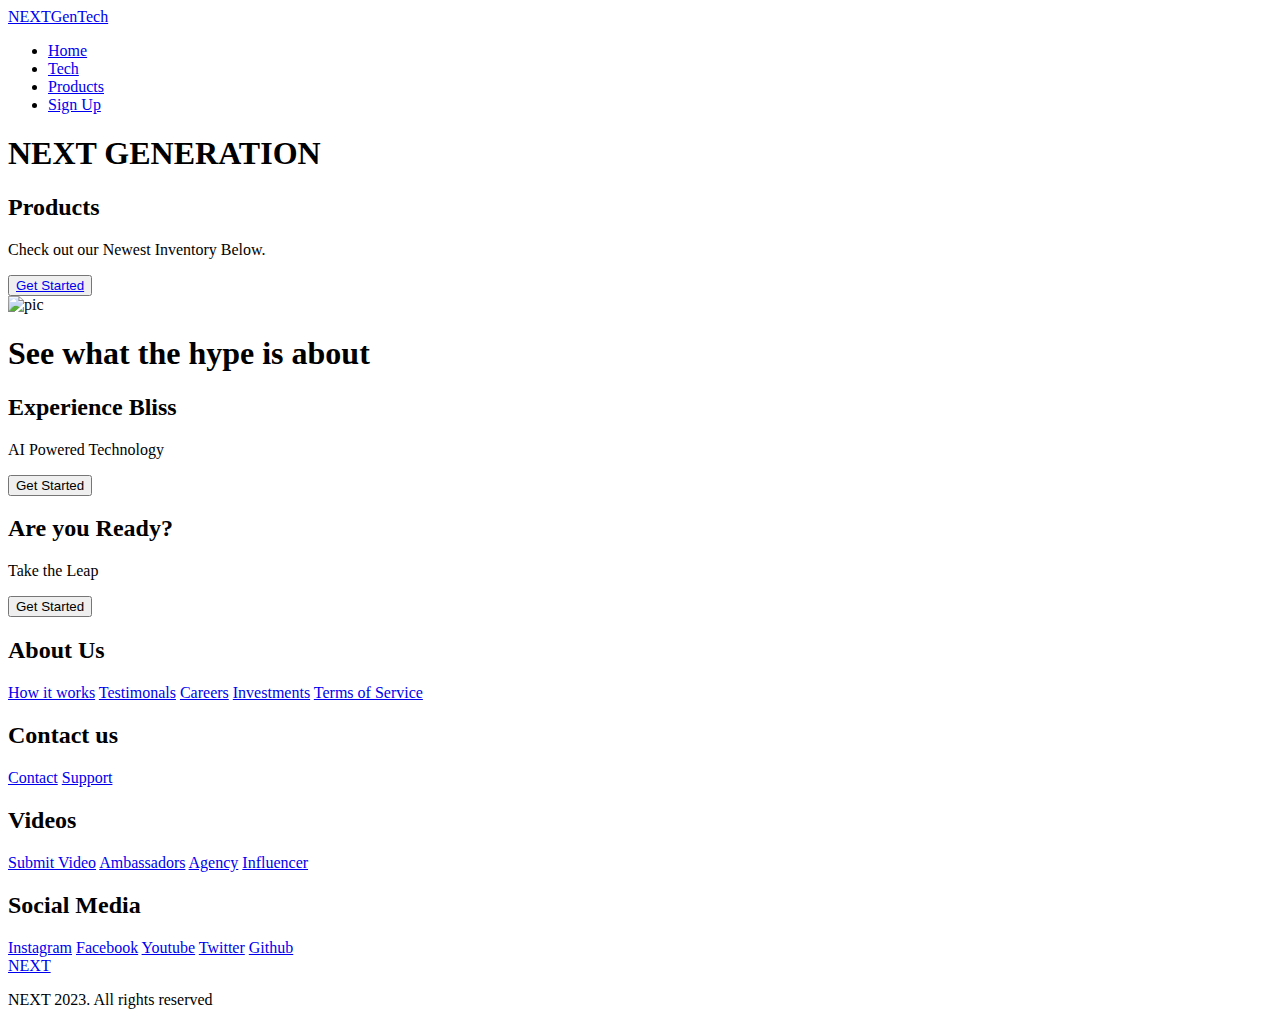
==== products.html @ f85a3b09 "Update products.html" ====
<!DOCTYPE html>
<html lang="en">
<head>
    <meta charset="UTF-8">
    <meta name="viewport" content="width=device-width, initial-scale=1.0">
    <title>NextGenTech/Products</title>
    <link rel="stylesheet" href="/NextTech/stylesheet1.css">
    <link href="https://fonts.googleapis.com/css2?family=Kumbh+Sans:wght@400;700&display=swap" rel="stylesheet">
</head>
<body>
    <!-- navbar section -->
    <nav class="navbar">
        <div class="navbar_container">
            <a href="/NextTech/index.html" id="navbar_logo">NEXTGenTech</a>
            <div class="navbar_toggle" id="mobile-menu">
                <span class="bar"></span>
                <span class="bar"></span>
                <span class="bar"></span>
            </div>
            <ul class="navbar_menu">
                <li class="navbar_item">
                    <a href="/NextTech/index.html" class="navbar_links">Home </a>
                </li>
                <li class="navbar_item">
                    <a href="/NextTech/tech.html" class="navbar_links">Tech </a>
                </li>
                <li class="navbar_item">
                    <a href="/NextTech/products.html" class="navbar_links">Products </a>
                </li>
                <li class="navbar_btn">
                    <a href="/NextTech/index.html" class="button">Sign Up </a>
                </li>
            </ul>
        </div>
    </nav>

    <!-- Hero Section-->
    <div class="main">
        <div class="main_container">
            <div class="main_content">
                <h1>NEXT GENERATION</h1>
                <h2>Products</h2>
                <p>Check out our Newest Inventory Below.</p>
                <button class="main_btn"><a href="/NextTech/index.html">Get Started</a></button>
            </div>
            <div class="main_img-container">
                <img src="images/pic3.svg" alt="pic" id="main_img">
            </div>
        </div>
    </div>

    <!--Services section-->
    <div class="services">
        <h1>See what the hype is about</h1>
        <div class="services_container">
            <div class="services_card">
                <h2>Experience Bliss</h2>
                <p>AI Powered Technology</p>
                <button>Get Started</button>
            </div>
            <div class="services_card">
                <h2>Are you Ready?</h2>
                <p>Take the Leap</p>
                <button>Get Started</button>
            </div>
        </div>
    </div>

    <!-- Footer Section -->
    <div class="footer_container">
        <div class="footer_links">
            <div class="footer_link-wrapper">
                <div class="footer_link-items">
                    <h2>About Us</h2>
                    <a href="/">How it works</a>
                    <a href="/">Testimonals</a>
                    <a href="/">Careers</a>
                    <a href="/">Investments</a>
                    <a href="/">Terms of Service</a>
                </div>
                <div class="footer_link-items">
                    <h2>Contact us</h2>
                    <a href="/">Contact</a>
                    <a href="/">Support</a>
                </div>
            </div>
            <div class="footer_link-wrapper">
                <div class="footer_link-items">
                    <h2>Videos</h2>
                    <a href="/">Submit Video</a>
                    <a href="/">Ambassadors</a>
                    <a href="/">Agency</a>
                    <a href="/">Influencer</a>
                </div>
                <div class="footer_link-items">
                    <h2>Social Media</h2>
                    <a href="https://www.instagram.com/">Instagram</a>
                    <a href="https://www.facebook.com/">Facebook</a>
                    <a href="https://www.youtube.com/">Youtube</a>
                    <a href="https://twitter.com/?lang=en">Twitter</a>
                    <a href="https://github.com/">Github</a>
                </div>
            </div>
        </div>
        <div class="social_media">
            <div class="social_media-wrap">
                <div class="footer_logo">
                    <a href="/NextTech/index.html" id="footer_logo"><i class="fasfaa-gem"></i>NEXT</a>
                </div>
                <p class="website_right">NEXT 2023. All rights reserved</p>
                <div class="social_icons">
                    <a href="/" class="social_icon-link" target="_blank">
                        <i class="fab fa-facebook"></i>
                    </a>
                    <a href="/" class="social_icon-link" target="_blank">
                        <i class="fab fa-instagram"></i>
                    </a>
                    <a href="/" class="social_icon-link" target="_blank">
                        <i class="fab fa-youtube"></i>
                    </a>
                    <a href="/" class="social_icon-link" target="_blank">
                        <i class="fab fa-twitter"></i>
                    </a>
                    <a href="/" class="social_icon-link" target="_blank">
                        <i class="fab fa-github"></i>
                    </a>
                </div>
            </div>
        </div>
    </div>

    <script src="/NextTech/app.js"> </script>
</body>
</html>
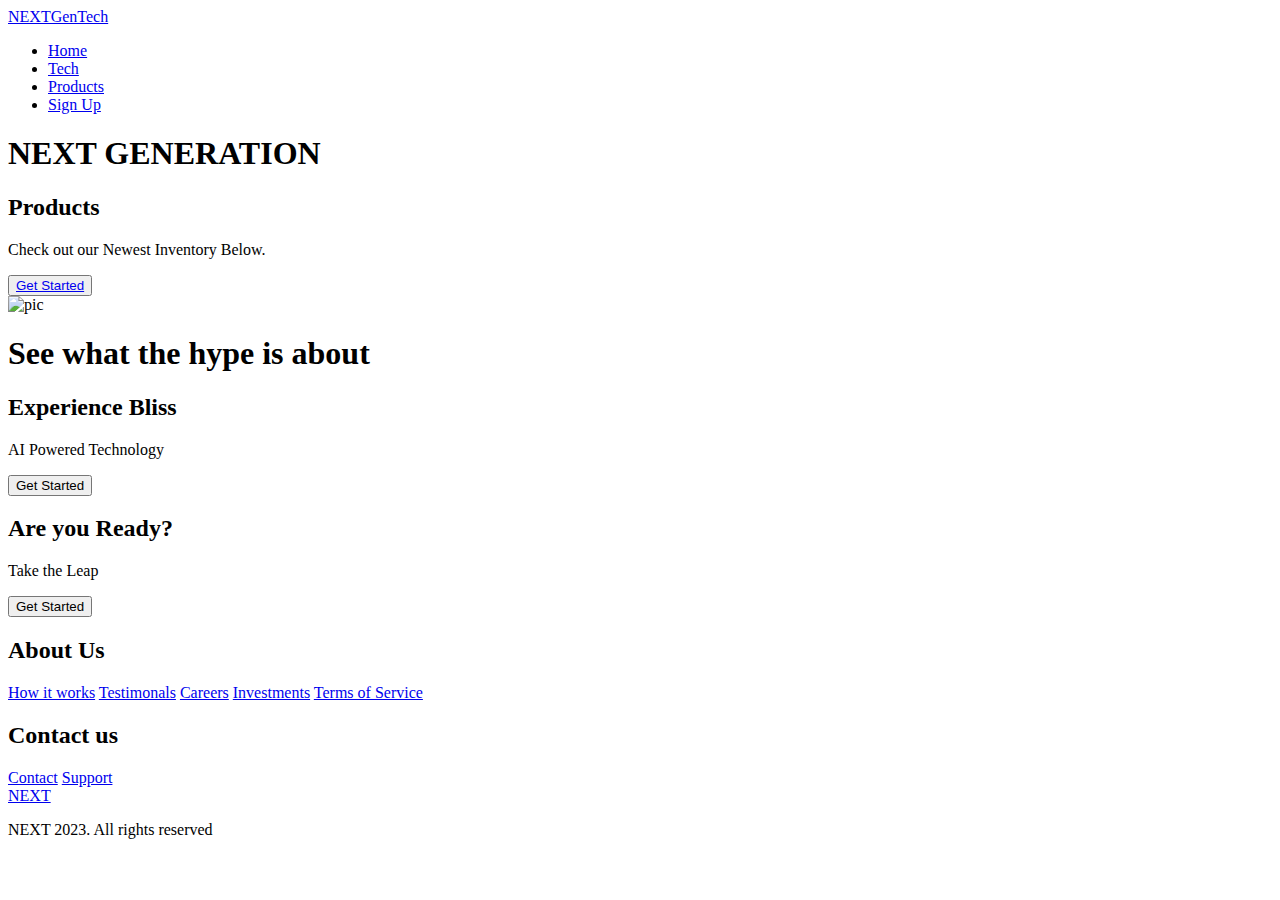
==== commit e78f6059: "Update products.html" ====
--- a/products.html
+++ b/products.html
@@ -44,7 +44,7 @@
                 <button class="main_btn"><a href="/NextTech/index.html">Get Started</a></button>
             </div>
             <div class="main_img-container">
-                <img src="images/pic3.svg" alt="pic" id="main_img">
+                <img src="/NextTech/pic3.svg" alt="pic" id="main_img">
             </div>
         </div>
     </div>
@@ -85,21 +85,6 @@
                 </div>
             </div>
             <div class="footer_link-wrapper">
-                <div class="footer_link-items">
-                    <h2>Videos</h2>
-                    <a href="/">Submit Video</a>
-                    <a href="/">Ambassadors</a>
-                    <a href="/">Agency</a>
-                    <a href="/">Influencer</a>
-                </div>
-                <div class="footer_link-items">
-                    <h2>Social Media</h2>
-                    <a href="https://www.instagram.com/">Instagram</a>
-                    <a href="https://www.facebook.com/">Facebook</a>
-                    <a href="https://www.youtube.com/">Youtube</a>
-                    <a href="https://twitter.com/?lang=en">Twitter</a>
-                    <a href="https://github.com/">Github</a>
-                </div>
             </div>
         </div>
         <div class="social_media">
@@ -108,23 +93,6 @@
                     <a href="/NextTech/index.html" id="footer_logo"><i class="fasfaa-gem"></i>NEXT</a>
                 </div>
                 <p class="website_right">NEXT 2023. All rights reserved</p>
-                <div class="social_icons">
-                    <a href="/" class="social_icon-link" target="_blank">
-                        <i class="fab fa-facebook"></i>
-                    </a>
-                    <a href="/" class="social_icon-link" target="_blank">
-                        <i class="fab fa-instagram"></i>
-                    </a>
-                    <a href="/" class="social_icon-link" target="_blank">
-                        <i class="fab fa-youtube"></i>
-                    </a>
-                    <a href="/" class="social_icon-link" target="_blank">
-                        <i class="fab fa-twitter"></i>
-                    </a>
-                    <a href="/" class="social_icon-link" target="_blank">
-                        <i class="fab fa-github"></i>
-                    </a>
-                </div>
             </div>
         </div>
     </div>
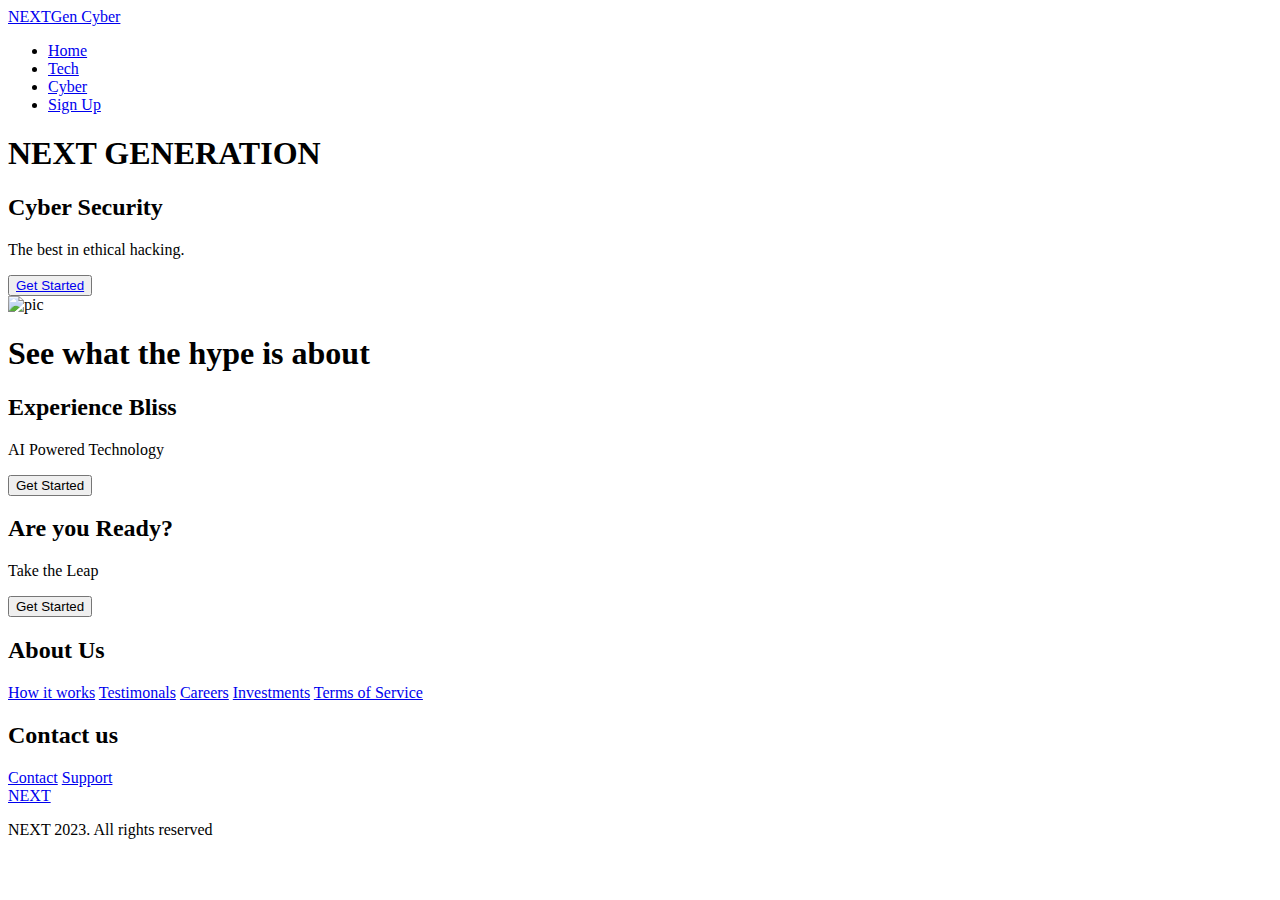
==== commit d5066de8: "Update cyber.html" ====
--- a/products.html
+++ b/products.html
@@ -3,7 +3,7 @@
 <head>
     <meta charset="UTF-8">
     <meta name="viewport" content="width=device-width, initial-scale=1.0">
-    <title>NextGenTech/Products</title>
+    <title>NextGenTech/Cyber</title>
     <link rel="stylesheet" href="/NextTech/stylesheet1.css">
     <link href="https://fonts.googleapis.com/css2?family=Kumbh+Sans:wght@400;700&display=swap" rel="stylesheet">
 </head>
@@ -11,7 +11,7 @@
     <!-- navbar section -->
     <nav class="navbar">
         <div class="navbar_container">
-            <a href="/NextTech/index.html" id="navbar_logo">NEXTGenTech</a>
+            <a href="/NextTech/index.html" id="navbar_logo">NEXTGen Cyber</a>
             <div class="navbar_toggle" id="mobile-menu">
                 <span class="bar"></span>
                 <span class="bar"></span>
@@ -25,7 +25,7 @@
                     <a href="/NextTech/tech.html" class="navbar_links">Tech </a>
                 </li>
                 <li class="navbar_item">
-                    <a href="/NextTech/products.html" class="navbar_links">Products </a>
+                    <a href="/NextTech/products.html" class="navbar_links">Cyber </a>
                 </li>
                 <li class="navbar_btn">
                     <a href="/NextTech/index.html" class="button">Sign Up </a>
@@ -39,8 +39,8 @@
         <div class="main_container">
             <div class="main_content">
                 <h1>NEXT GENERATION</h1>
-                <h2>Products</h2>
-                <p>Check out our Newest Inventory Below.</p>
+                <h2>Cyber Security</h2>
+                <p>The best in ethical hacking.</p>
                 <button class="main_btn"><a href="/NextTech/index.html">Get Started</a></button>
             </div>
             <div class="main_img-container">
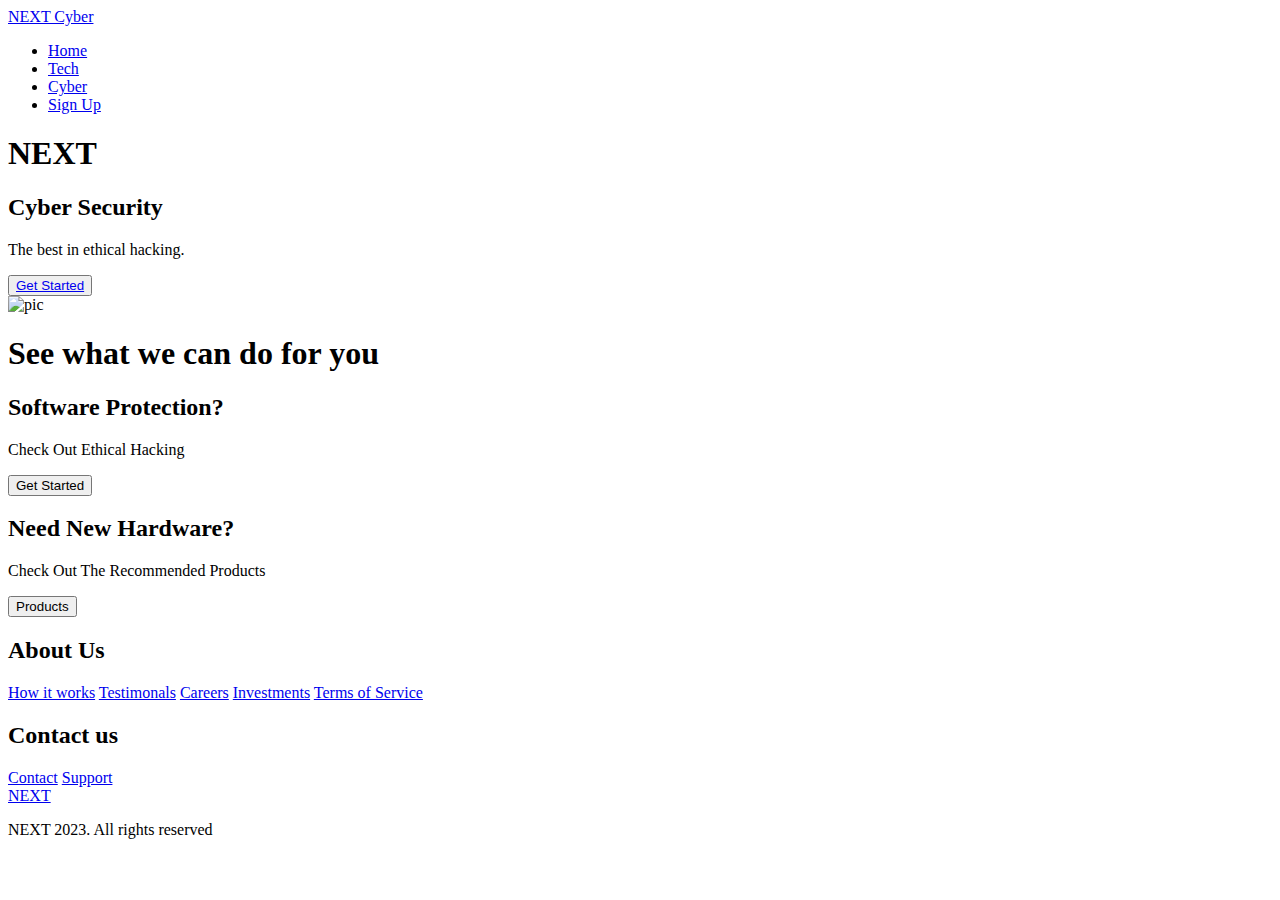
==== commit 976284da: "Update products.html" ====
--- a/products.html
+++ b/products.html
@@ -11,7 +11,7 @@
     <!-- navbar section -->
     <nav class="navbar">
         <div class="navbar_container">
-            <a href="/NextTech/index.html" id="navbar_logo">NEXTGen Cyber</a>
+            <a href="/NextTech/index.html" id="navbar_logo">NEXT Cyber</a>
             <div class="navbar_toggle" id="mobile-menu">
                 <span class="bar"></span>
                 <span class="bar"></span>
@@ -38,30 +38,30 @@
     <div class="main">
         <div class="main_container">
             <div class="main_content">
-                <h1>NEXT GENERATION</h1>
+                <h1>NEXT</h1>
                 <h2>Cyber Security</h2>
                 <p>The best in ethical hacking.</p>
                 <button class="main_btn"><a href="/NextTech/index.html">Get Started</a></button>
             </div>
             <div class="main_img-container">
-                <img src="/NextTech/pic3.svg" alt="pic" id="main_img">
+                <img src="/NextTech/pic2.svg" alt="pic" id="main_img">
             </div>
         </div>
     </div>
 
     <!--Services section-->
     <div class="services">
-        <h1>See what the hype is about</h1>
+        <h1>See what we can do for you</h1>
         <div class="services_container">
             <div class="services_card">
-                <h2>Experience Bliss</h2>
-                <p>AI Powered Technology</p>
+                <h2>Software Protection?</h2>
+                <p>Check Out Ethical Hacking</p>
                 <button>Get Started</button>
             </div>
             <div class="services_card">
-                <h2>Are you Ready?</h2>
-                <p>Take the Leap</p>
-                <button>Get Started</button>
+                <h2>Need New Hardware?</h2>
+                <p>Check Out The Recommended Products</p>
+                <button>Products</button>
             </div>
         </div>
     </div>
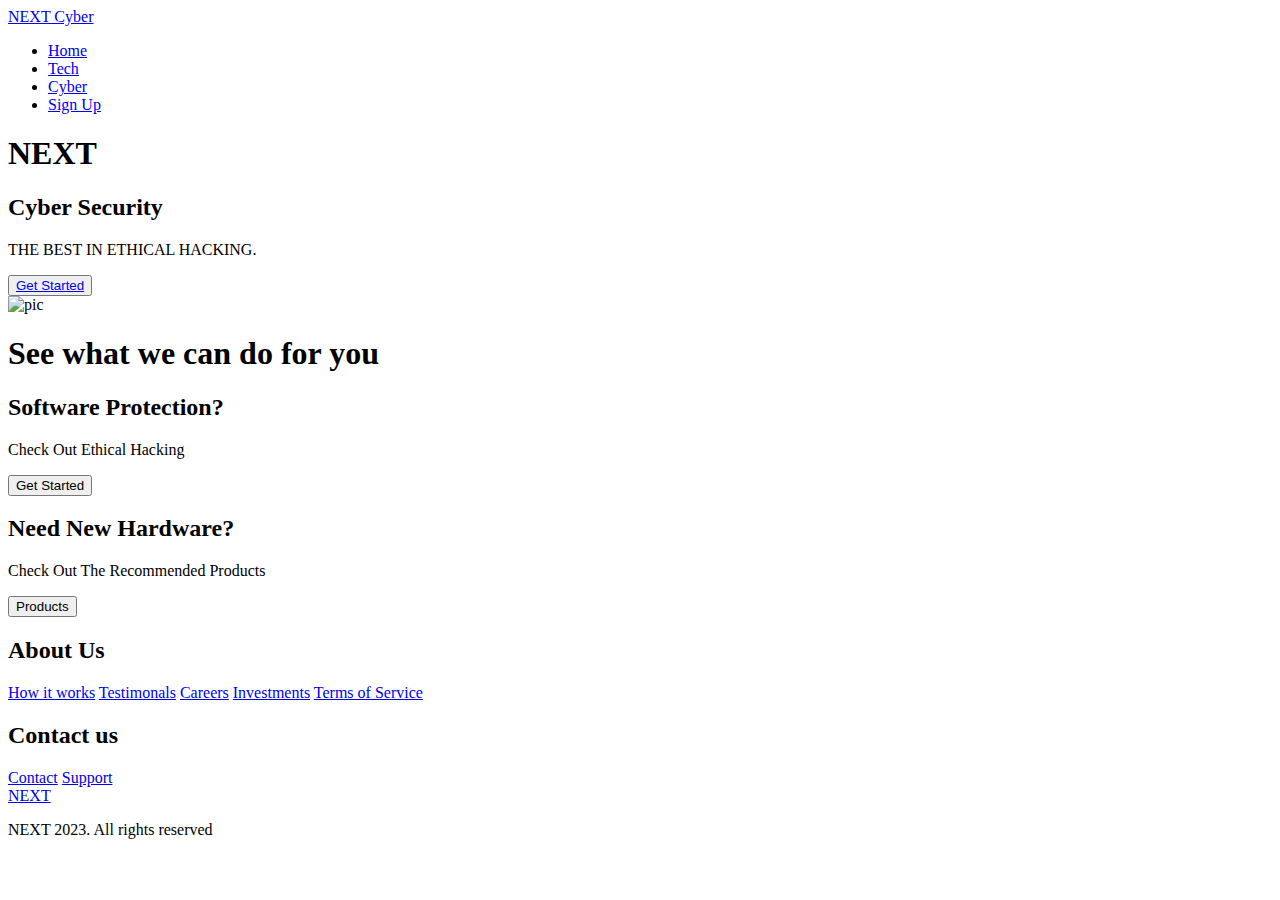
==== commit 03f671c3: "Update products.html" ====
--- a/products.html
+++ b/products.html
@@ -40,7 +40,7 @@
             <div class="main_content">
                 <h1>NEXT</h1>
                 <h2>Cyber Security</h2>
-                <p>The best in ethical hacking.</p>
+                <p>THE BEST IN ETHICAL HACKING.</p>
                 <button class="main_btn"><a href="/NextTech/index.html">Get Started</a></button>
             </div>
             <div class="main_img-container">
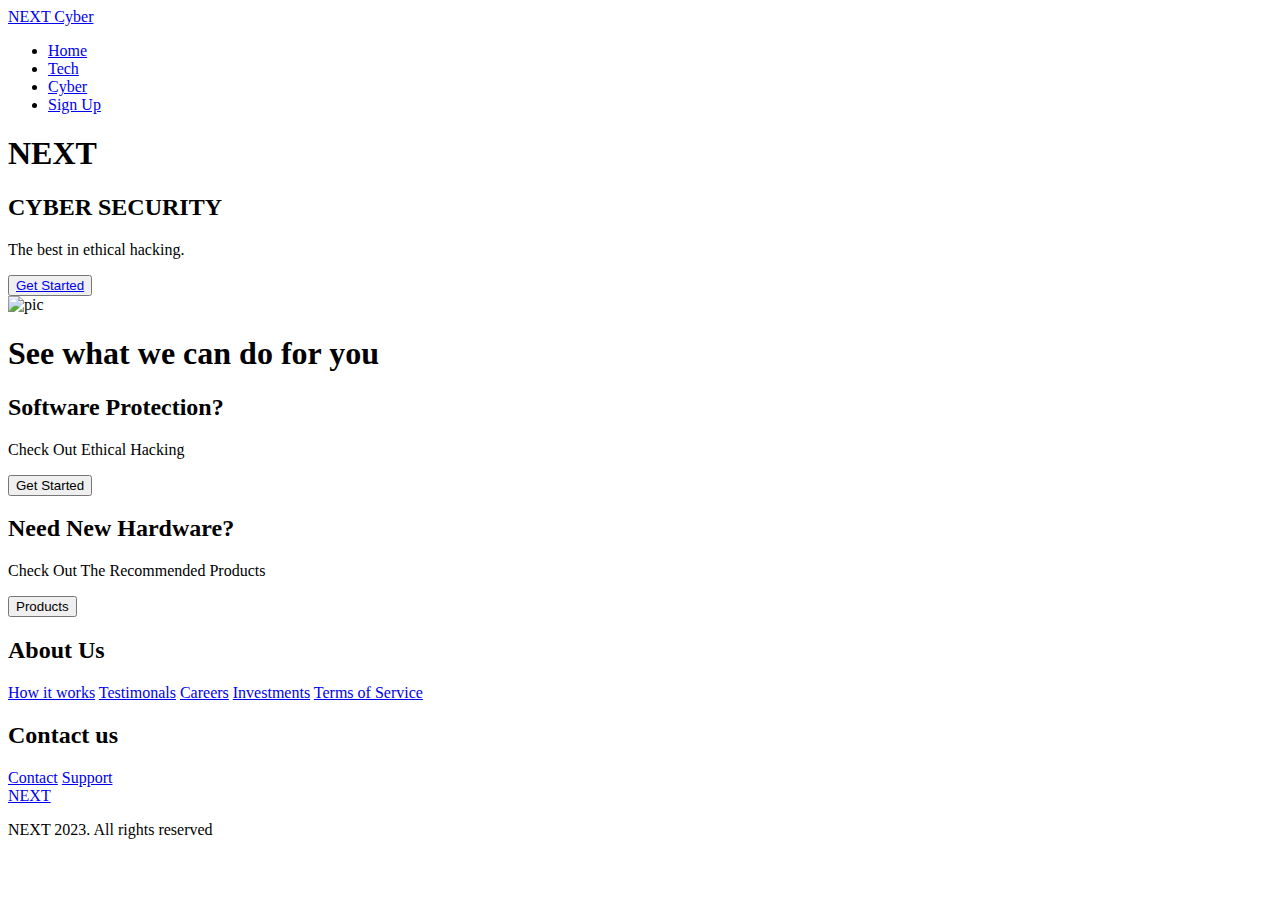
==== commit e52b8924: "Update products.html" ====
--- a/products.html
+++ b/products.html
@@ -39,8 +39,8 @@
         <div class="main_container">
             <div class="main_content">
                 <h1>NEXT</h1>
-                <h2>Cyber Security</h2>
-                <p>THE BEST IN ETHICAL HACKING.</p>
+                <h2>CYBER SECURITY</h2>
+                <p>The best in ethical hacking.</p>
                 <button class="main_btn"><a href="/NextTech/index.html">Get Started</a></button>
             </div>
             <div class="main_img-container">
